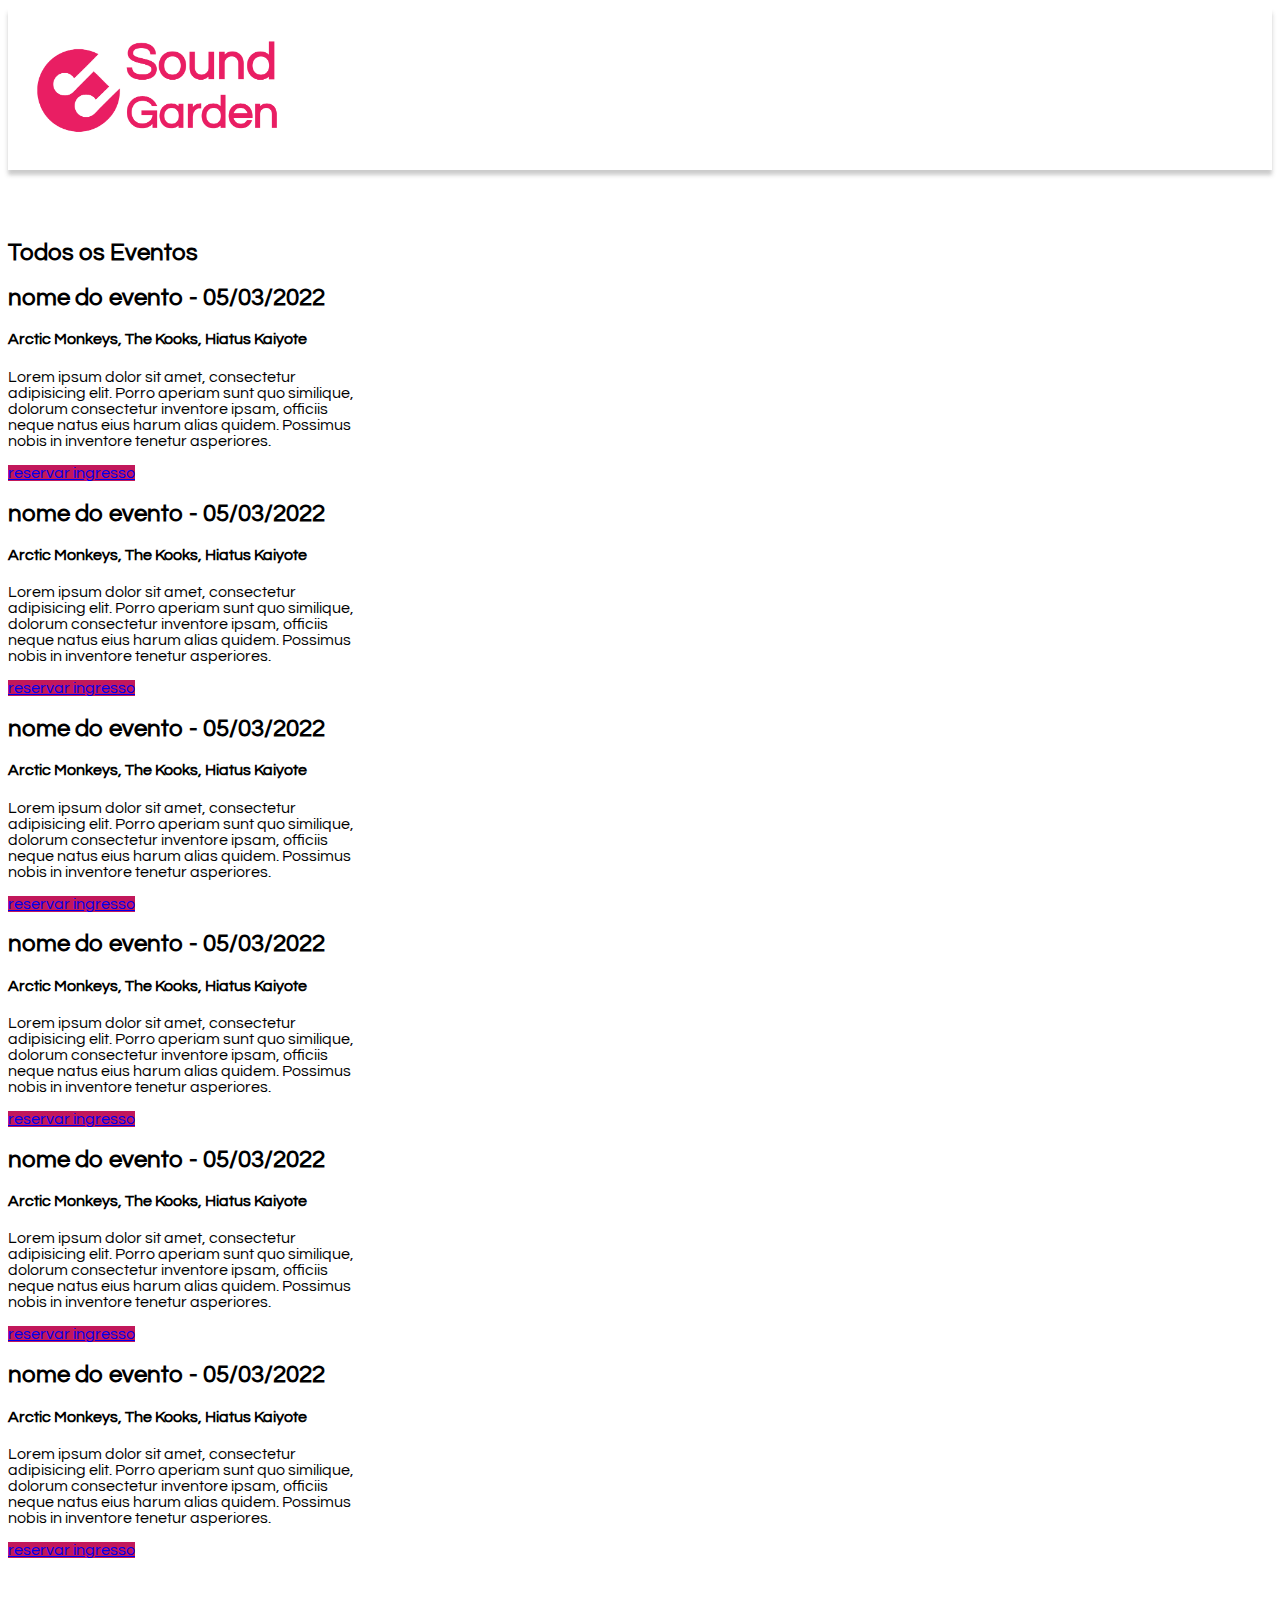
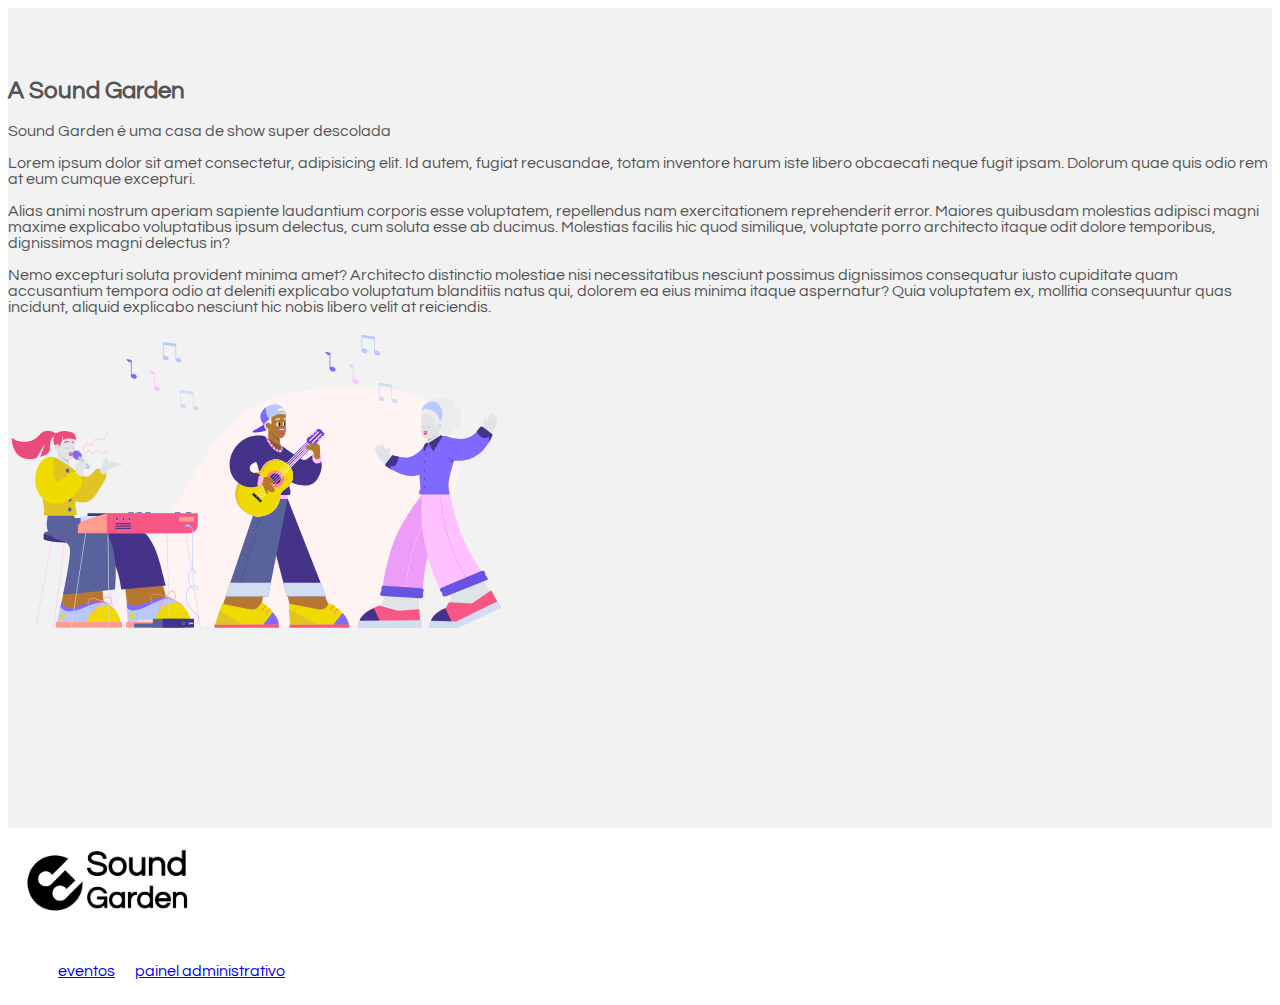
==== eventos.html @ f43d839e "creacao de arquivos JS" ====
<!DOCTYPE html>
<html lang="en">

<head>
    <meta charset="UTF-8">
    <meta http-equiv="X-UA-Compatible" content="IE=edge">
    <meta name="viewport" content="width=device-width, initial-scale=1.0">
    <title>Sound Garden - Eventos</title>
    <link href="https://cdn.jsdelivr.net/npm/bootstrap@5.0.2/dist/css/bootstrap.min.css" rel="stylesheet"
        integrity="sha384-EVSTQN3/azprG1Anm3QDgpJLIm9Nao0Yz1ztcQTwFspd3yD65VohhpuuCOmLASjC" crossorigin="anonymous">
    <link rel="stylesheet" href="css/style.css">
</head>

<body>
    <header class=" d-flex justify-content-center align-items-center">
        <a href="index.html">
            <img src="img/Sound-logo (1).png" width="300" alt="">
        </a>
    </header>
    <main>
        <section class="full">
            <div class="container text-center">
                <h2>Todos os Eventos</h2>
            </div>
            <div class="container d-flex justify-content-center align-items-center flex-wrap">
                <article class="evento card p-5 m-3">
                    <h2>nome do evento - 05/03/2022</h2>
                    <h4>Arctic Monkeys, The Kooks, Hiatus Kaiyote</h4>
                    <p>Lorem ipsum dolor sit amet, consectetur adipisicing elit. Porro aperiam sunt quo similique,
                        dolorum consectetur inventore ipsam, officiis neque natus eius harum alias quidem. Possimus
                        nobis in inventore tenetur asperiores.</p>
                    <a href="#" class="btn btn-primary">reservar ingresso</a>
                </article>
                <article class="evento card p-5 m-3">
                    <h2>nome do evento - 05/03/2022</h2>
                    <h4>Arctic Monkeys, The Kooks, Hiatus Kaiyote</h4>
                    <p>Lorem ipsum dolor sit amet, consectetur adipisicing elit. Porro aperiam sunt quo similique,
                        dolorum consectetur inventore ipsam, officiis neque natus eius harum alias quidem. Possimus
                        nobis in inventore tenetur asperiores.</p>
                    <a href="#" class="btn btn-primary">reservar ingresso</a>
                </article>
                <article class="evento card p-5 m-3">
                    <h2>nome do evento - 05/03/2022</h2>
                    <h4>Arctic Monkeys, The Kooks, Hiatus Kaiyote</h4>
                    <p>Lorem ipsum dolor sit amet, consectetur adipisicing elit. Porro aperiam sunt quo similique,
                        dolorum consectetur inventore ipsam, officiis neque natus eius harum alias quidem. Possimus
                        nobis in inventore tenetur asperiores.</p>
                    <a href="#" class="btn btn-primary">reservar ingresso</a>
                </article>
                <article class="evento card p-5 m-3">
                    <h2>nome do evento - 05/03/2022</h2>
                    <h4>Arctic Monkeys, The Kooks, Hiatus Kaiyote</h4>
                    <p>Lorem ipsum dolor sit amet, consectetur adipisicing elit. Porro aperiam sunt quo similique,
                        dolorum consectetur inventore ipsam, officiis neque natus eius harum alias quidem. Possimus
                        nobis in inventore tenetur asperiores.</p>
                    <a href="#" class="btn btn-primary">reservar ingresso</a>
                </article>
                <article class="evento card p-5 m-3">
                    <h2>nome do evento - 05/03/2022</h2>
                    <h4>Arctic Monkeys, The Kooks, Hiatus Kaiyote</h4>
                    <p>Lorem ipsum dolor sit amet, consectetur adipisicing elit. Porro aperiam sunt quo similique,
                        dolorum consectetur inventore ipsam, officiis neque natus eius harum alias quidem. Possimus
                        nobis in inventore tenetur asperiores.</p>
                    <a href="#" class="btn btn-primary">reservar ingresso</a>
                </article>
                <article class="evento card p-5 m-3">
                    <h2>nome do evento - 05/03/2022</h2>
                    <h4>Arctic Monkeys, The Kooks, Hiatus Kaiyote</h4>
                    <p>Lorem ipsum dolor sit amet, consectetur adipisicing elit. Porro aperiam sunt quo similique,
                        dolorum consectetur inventore ipsam, officiis neque natus eius harum alias quidem. Possimus
                        nobis in inventore tenetur asperiores.</p>
                    <a href="#" class="btn btn-primary">reservar ingresso</a>
                </article>
            </div>
        </section>
        <section class="full d-flex justify-content-center align-items-center"
            style="background-color: #f2f2f2; color: #555">
            <div class="container">
                <div class="row d-flex justify-content-center align-items-center">
                    <div class="col">
                        <h2>A Sound Garden</h2>

                        <p>Sound Garden é uma casa de show super descolada</p>

                        <p>Lorem ipsum dolor sit amet consectetur, adipisicing elit. Id autem, fugiat recusandae, totam
                            inventore harum iste libero obcaecati neque fugit ipsam. Dolorum quae quis odio rem at eum
                            cumque excepturi.</p>
                        <p>Alias animi nostrum aperiam sapiente laudantium
                            corporis esse voluptatem, repellendus nam exercitationem reprehenderit error. Maiores
                            quibusdam molestias adipisci magni maxime explicabo voluptatibus ipsum delectus, cum soluta
                            esse ab ducimus. Molestias facilis hic quod similique, voluptate porro architecto itaque
                            odit dolore temporibus, dignissimos magni delectus in?</p>
                        <p>Nemo excepturi soluta provident minima amet? Architecto
                            distinctio molestiae nisi necessitatibus nesciunt possimus dignissimos consequatur iusto
                            cupiditate quam accusantium tempora odio at deleniti explicabo voluptatum blanditiis natus
                            qui, dolorem ea eius minima itaque aspernatur? Quia voluptatem ex, mollitia consequuntur
                            quas incidunt, aliquid explicabo nesciunt hic nobis libero velit at reiciendis.</p>
                    </div>
                    <div class="col">
                        <img src="img/music.svg" width="500px">
                    </div>
                </div>
            </div>
        </section>

    </main>
    <footer>
        <div class="container d-flex justify-content-center align-items-center">
            <a href="#">
                <img src="img/Sound-logo-black (1).png" width="200px" alt="">
            </a>
            <nav>
                <ul>
                    <li>
                        <a href="eventos.html">eventos</a>
                    </li>
                    <li>
                        <a href="admin.html">painel administrativo</a>
                    </li>
                </ul>
            </nav>
        </div>
    </footer>
</body>

</html>
---- css/style.css ----
@import url('https://fonts.googleapis.com/css2?family=Questrial&display=swap');
body{
    font-family: 'Questrial', sans-serif;
}

.img-responsive {
    max-width: 100%;
}

header {
    position: relative;
    box-shadow: 0px 5px 4px 0px rgb(63 63 63 / 27%);
    width: 100%;
    background-color: #fff;
}
aside {
    min-height: 100vh;
}

.nav-pills .nav-link.active, .nav-pills .show>.nav-link {
    background-color: #C2185B;
}

.btn-primary{
    background-color: #C2185B;
    border-color: #C2185B;
}

main.login {
    width: 400px;
}

section.full{
    width: 100%;
    min-height: 80vh;
    padding: 50px 0;
}

article.evento {
    width: 350px;
}

footer nav ul{
    list-style: none;
    display: flex;
}

footer nav ul li  {
    padding: 10px;
}
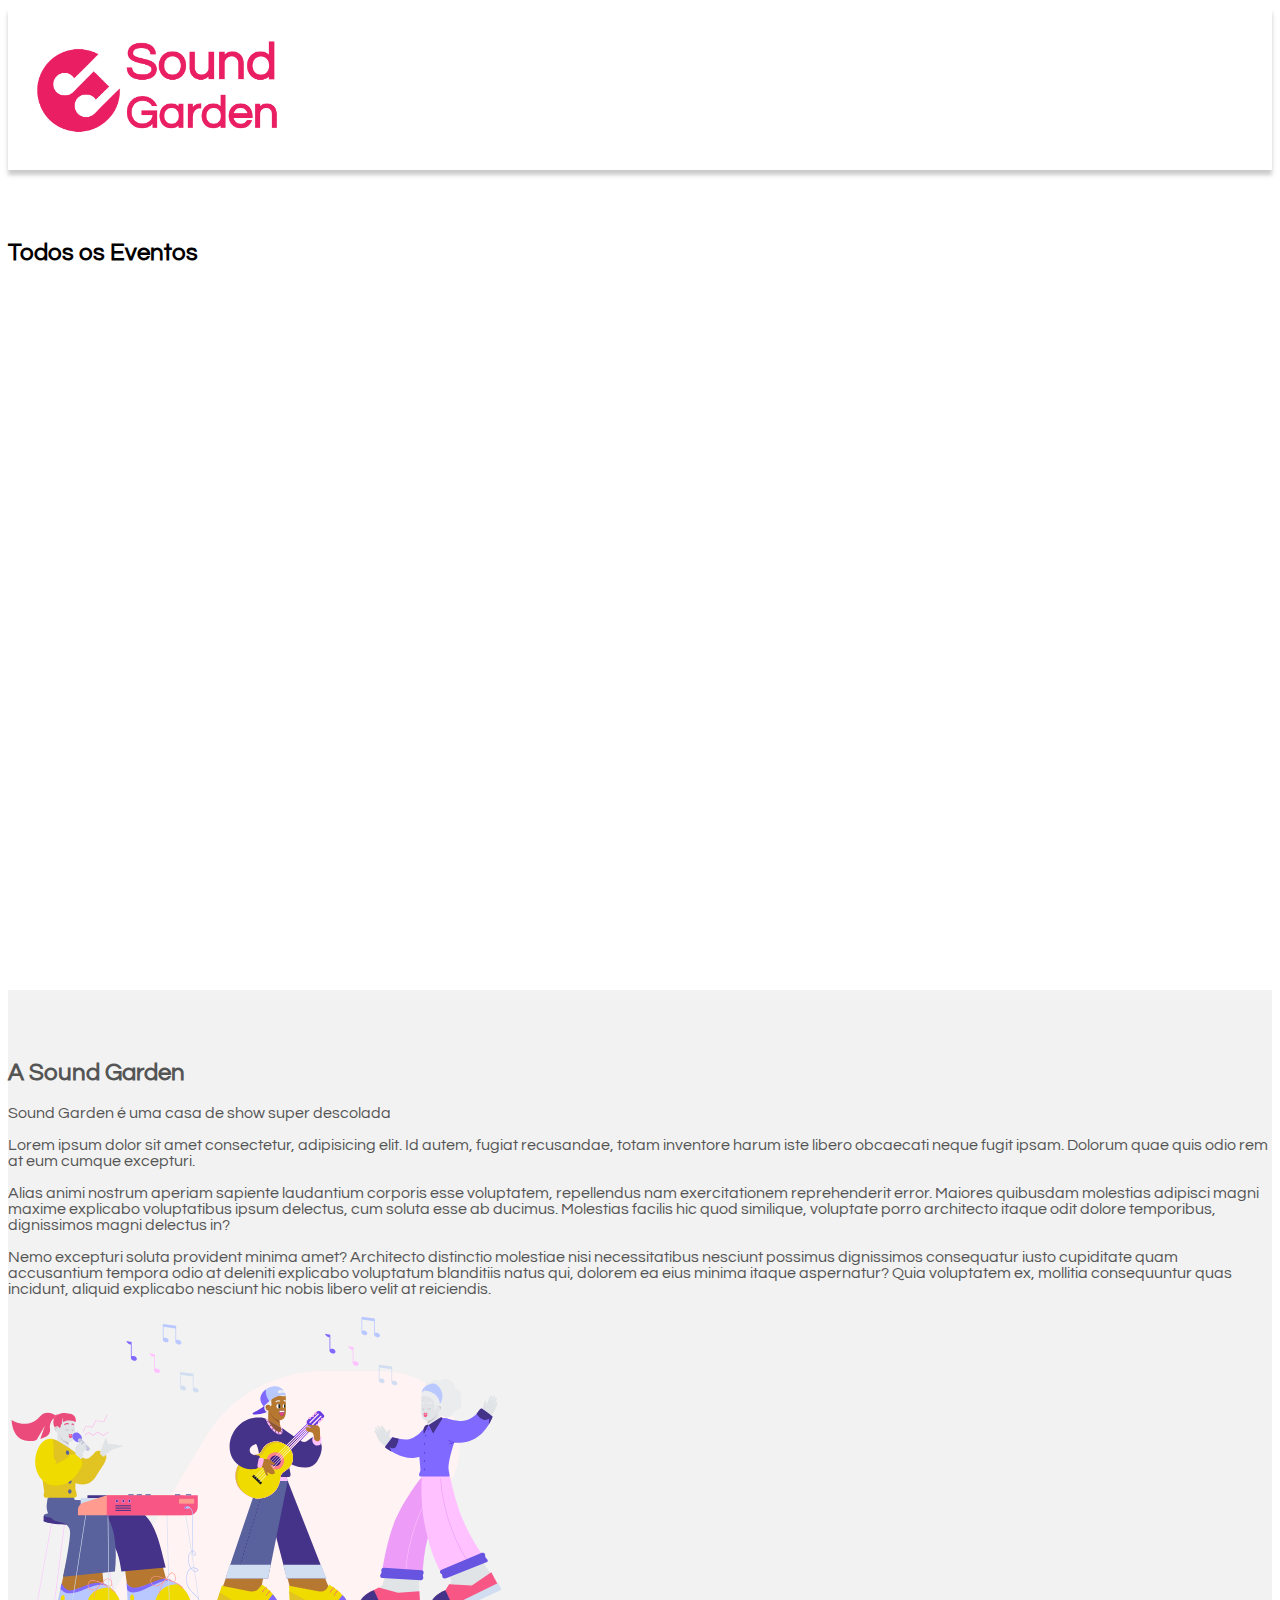
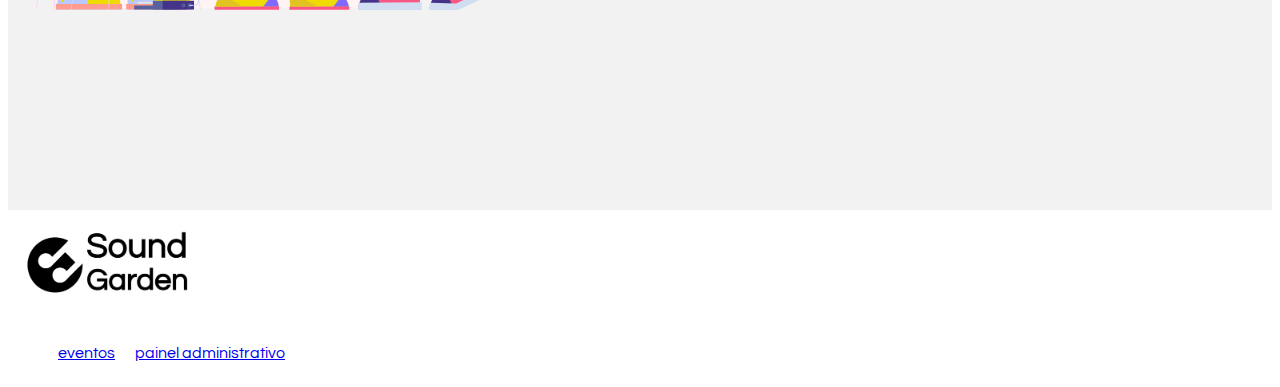
==== commit ec83394b: "Adicionando eventos" ====
--- a/eventos.html
+++ b/eventos.html
@@ -22,55 +22,8 @@
             <div class="container text-center">
                 <h2>Todos os Eventos</h2>
             </div>
-            <div class="container d-flex justify-content-center align-items-center flex-wrap">
-                <article class="evento card p-5 m-3">
-                    <h2>nome do evento - 05/03/2022</h2>
-                    <h4>Arctic Monkeys, The Kooks, Hiatus Kaiyote</h4>
-                    <p>Lorem ipsum dolor sit amet, consectetur adipisicing elit. Porro aperiam sunt quo similique,
-                        dolorum consectetur inventore ipsam, officiis neque natus eius harum alias quidem. Possimus
-                        nobis in inventore tenetur asperiores.</p>
-                    <a href="#" class="btn btn-primary">reservar ingresso</a>
-                </article>
-                <article class="evento card p-5 m-3">
-                    <h2>nome do evento - 05/03/2022</h2>
-                    <h4>Arctic Monkeys, The Kooks, Hiatus Kaiyote</h4>
-                    <p>Lorem ipsum dolor sit amet, consectetur adipisicing elit. Porro aperiam sunt quo similique,
-                        dolorum consectetur inventore ipsam, officiis neque natus eius harum alias quidem. Possimus
-                        nobis in inventore tenetur asperiores.</p>
-                    <a href="#" class="btn btn-primary">reservar ingresso</a>
-                </article>
-                <article class="evento card p-5 m-3">
-                    <h2>nome do evento - 05/03/2022</h2>
-                    <h4>Arctic Monkeys, The Kooks, Hiatus Kaiyote</h4>
-                    <p>Lorem ipsum dolor sit amet, consectetur adipisicing elit. Porro aperiam sunt quo similique,
-                        dolorum consectetur inventore ipsam, officiis neque natus eius harum alias quidem. Possimus
-                        nobis in inventore tenetur asperiores.</p>
-                    <a href="#" class="btn btn-primary">reservar ingresso</a>
-                </article>
-                <article class="evento card p-5 m-3">
-                    <h2>nome do evento - 05/03/2022</h2>
-                    <h4>Arctic Monkeys, The Kooks, Hiatus Kaiyote</h4>
-                    <p>Lorem ipsum dolor sit amet, consectetur adipisicing elit. Porro aperiam sunt quo similique,
-                        dolorum consectetur inventore ipsam, officiis neque natus eius harum alias quidem. Possimus
-                        nobis in inventore tenetur asperiores.</p>
-                    <a href="#" class="btn btn-primary">reservar ingresso</a>
-                </article>
-                <article class="evento card p-5 m-3">
-                    <h2>nome do evento - 05/03/2022</h2>
-                    <h4>Arctic Monkeys, The Kooks, Hiatus Kaiyote</h4>
-                    <p>Lorem ipsum dolor sit amet, consectetur adipisicing elit. Porro aperiam sunt quo similique,
-                        dolorum consectetur inventore ipsam, officiis neque natus eius harum alias quidem. Possimus
-                        nobis in inventore tenetur asperiores.</p>
-                    <a href="#" class="btn btn-primary">reservar ingresso</a>
-                </article>
-                <article class="evento card p-5 m-3">
-                    <h2>nome do evento - 05/03/2022</h2>
-                    <h4>Arctic Monkeys, The Kooks, Hiatus Kaiyote</h4>
-                    <p>Lorem ipsum dolor sit amet, consectetur adipisicing elit. Porro aperiam sunt quo similique,
-                        dolorum consectetur inventore ipsam, officiis neque natus eius harum alias quidem. Possimus
-                        nobis in inventore tenetur asperiores.</p>
-                    <a href="#" class="btn btn-primary">reservar ingresso</a>
-                </article>
+            <div id="idDiv" class="container d-flex justify-content-center align-items-center flex-wrap">
+    
             </div>
         </section>
         <section class="full d-flex justify-content-center align-items-center"
@@ -121,6 +74,7 @@
             </nav>
         </div>
     </footer>
+    <script src="rodrigo/eventos.js"></script>
 </body>
 
 </html>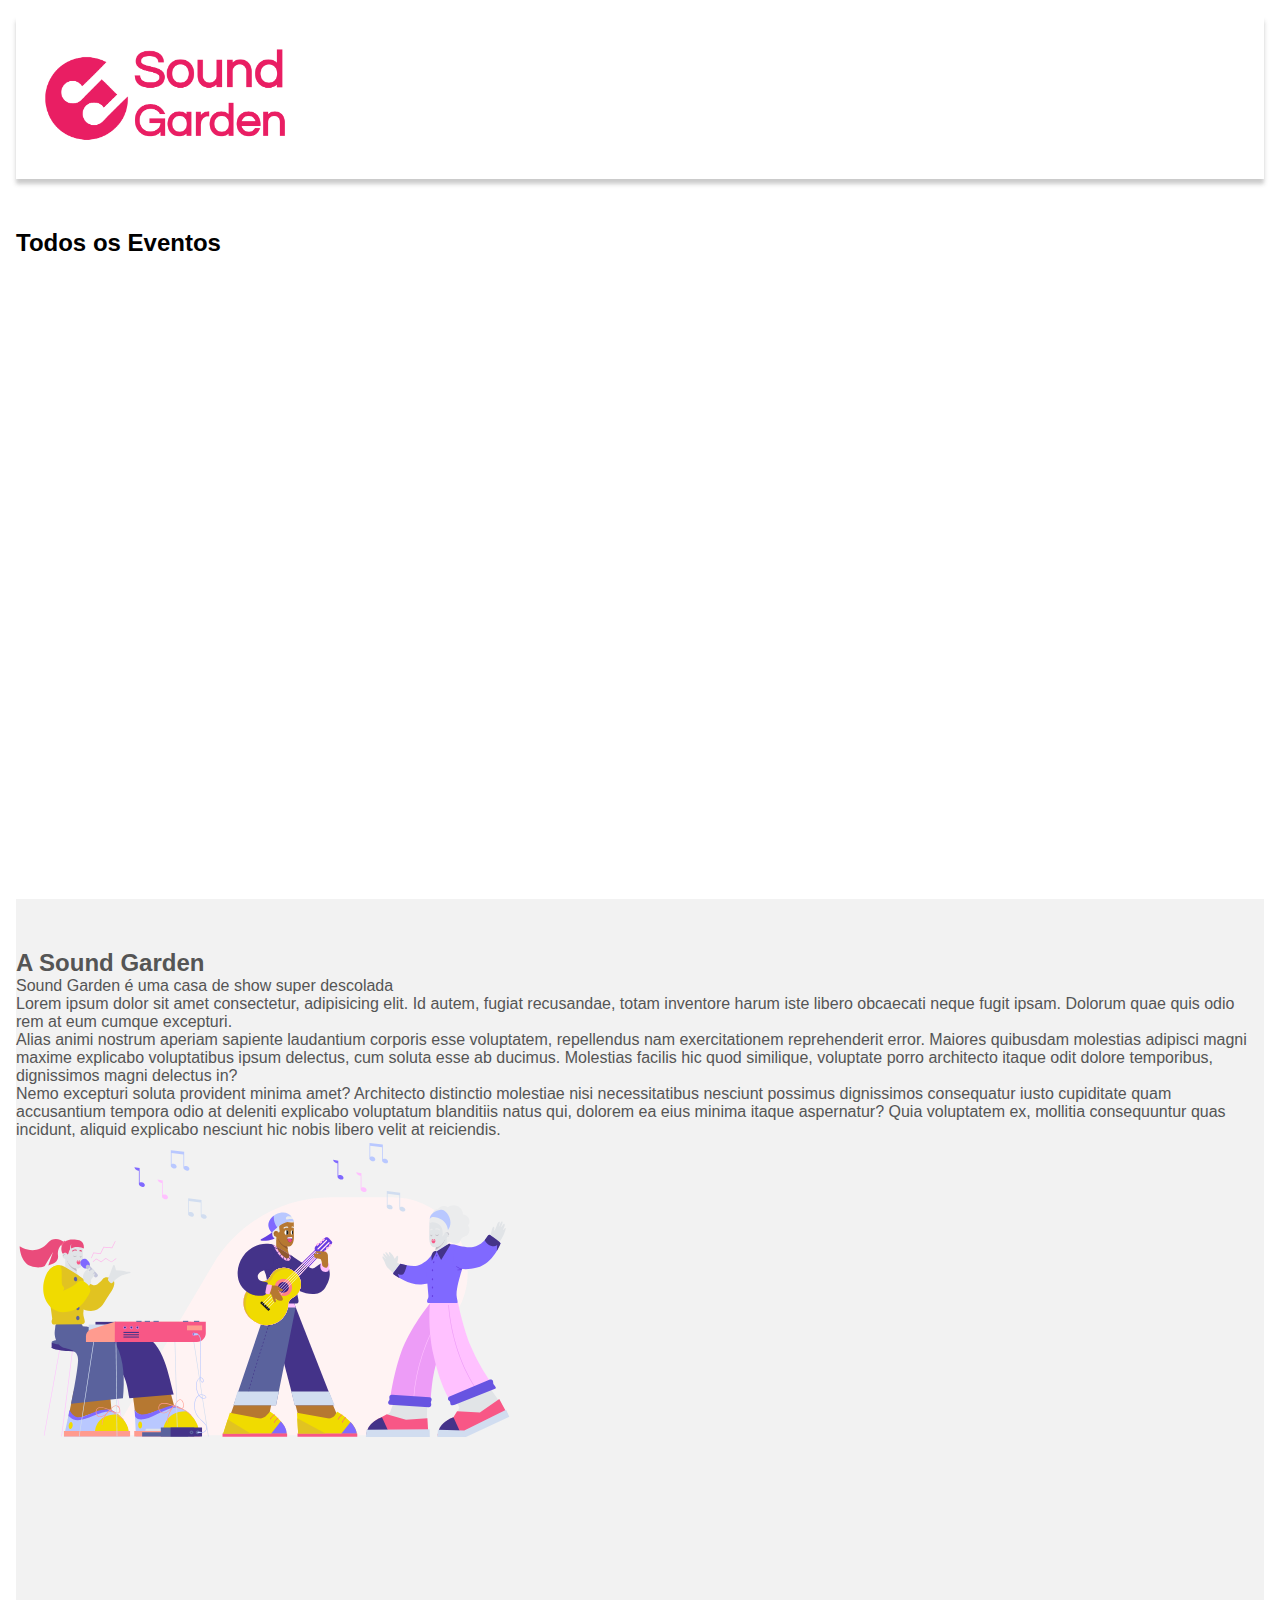
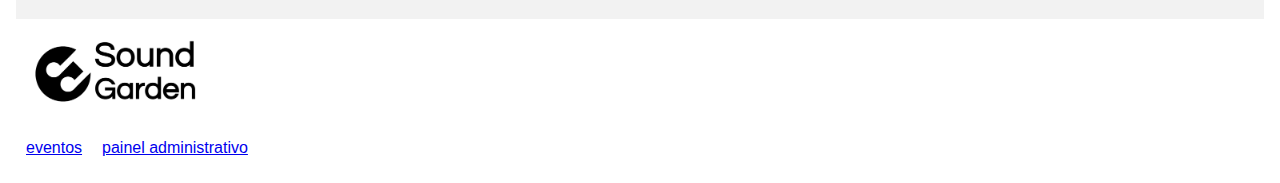
==== commit 97d73b8a: "Finalizando o projeto" ====
--- a/eventos.html
+++ b/eventos.html
@@ -23,7 +23,22 @@
                 <h2>Todos os Eventos</h2>
             </div>
             <div id="idDiv" class="container d-flex justify-content-center align-items-center flex-wrap">
-    
+                <div id="fade" class="hide"></div>
+                <div id="modal" class="hide">
+                  <div class="modal-header">
+                    <h2>Reserve seu ingresso</h2>
+                    <button id="close-modal">Fechar</button>
+                  </div>
+                  <div class="modal-body">
+                    <form onsubmit="reservaIngresso()">
+                      <label for="owner_name">Nome:</label><br>
+                      <input type="text" id="owner_name" name="owner_name"><br><br>
+                      <label for="owner_email">Email:</label><br>
+                      <input type="email" id="owner_email" name="owner_email"> <br> <br>
+                      <input class="submit" type="submit" id="submit" name="submit" value="finalizar">
+                    </form>
+                  </div>
+                </div>
             </div>
         </section>
         <section class="full d-flex justify-content-center align-items-center"
@@ -74,7 +89,7 @@
             </nav>
         </div>
     </footer>
-    <script src="rodrigo/eventos.js"></script>
+    <script src="eventos.js"></script>
 </body>
 
 </html>--- a/css/style.css
+++ b/css/style.css
@@ -47,4 +47,198 @@
 
 footer nav ul li  {
     padding: 10px;
-}+}
+
+.slider{ 
+    margin: 0 auto;
+    width: 46.8rem;
+    height: 25rem;
+    overflow: hidden;
+}
+.slides{
+    width: 400%;
+    height: 25rem;
+    display: flex;
+}
+
+.slides input {
+    display: none;
+}
+
+.slide{
+    width: 25%;
+    position: relative;
+    transition: 2s;
+}
+
+.slide img {
+    width: 46.8rem;
+}
+
+.manual-navigation{
+    position: absolute;
+    width: 46.8rem;
+    margin-top: -2.5rem;
+    display: flex;
+    justify-content: center;
+}
+
+.manual-btn{
+    border: 0.1rem solid #fff;
+    padding: 0.3rem;
+    border-radius: 0.6rem;
+    cursor: pointer;
+    transition: 0.5s;
+    color: black;
+}
+
+.manual-btn:not(:last-child){
+    margin-right: 2.5rem;
+}
+
+.manual-btn:hover{
+    background-color: #fff;
+}
+
+#radio:checked ~ .first{
+    margin-left: 0;
+}
+
+#radio2:checked ~ .first{
+    margin-left: -25%;
+}
+
+#radio3:checked ~ .first{
+    margin-left: -50%;
+}
+
+#radio4:checked ~ .first{
+    margin-left: -75%;
+}
+
+.navigation-auto div{
+    border: 0.1rem solid #0f9fe2;
+    padding: 0.3rem;
+    border-radius: 0.6rem;
+    cursor: pointer;
+    transition: 0.5s;
+}
+
+.navigation-auto{ 
+    position: absolute;
+    width: 46.8rem;
+    margin-top: 360px;
+    display: flex;
+    justify-content: center;
+}
+
+.navigation-auto div:not(:last-child){
+    margin-right: 2.5rem;
+}
+
+* {
+    font-family: Helvetica;
+    padding: 0;
+    margin: 0;
+    box-sizing: border-box;
+  }
+  
+  body {
+    padding: 1rem;
+  }
+  
+  h1 {
+    margin-bottom: 1rem;
+  }
+
+  #submit{
+    padding: 0.6rem 1.2rem;
+    background-color: #C2185B;
+    color: #fff;
+    border: none;
+    border-radius: 0.25rem;
+    cursor: pointer;
+    opacity: 0.9;
+    font-size: 1rem;
+    transition: 0.4s;
+
+  }
+  
+  button {
+    padding: 0.6rem 1.2rem;
+    background-color: #C2185B;
+    color: #fff;
+    border: none;
+    border-radius: 0.25rem;
+    cursor: pointer;
+    opacity: 0.9;
+    font-size: 1rem;
+    transition: 0.4s;
+  }
+  
+  .btn {
+    background-color: #C2185B;
+  }
+  
+  #close-modal:hover {
+    opacity: 1;
+    background-color: #0f9fe2;
+  }
+
+  #submit:hover {
+    opacity: 1;
+    background-color: #0f9fe2;
+  }
+  
+  #fade {
+    position: fixed;
+    top: 0;
+    left: 0;
+    width: 100%;
+    height: 100%;
+    background-color: rgba(0, 0, 0, 0.6);
+    z-index: 5;
+  }
+  
+  #modal {
+    position: fixed;
+    left: 50%;
+    top: 50%;
+    transform: translate(-50%, -50%);
+    width: 500px;
+    max-width: 90%;
+    background-color: #fff;
+    padding: 1.2rem;
+    border-radius: 0.5rem;
+    z-index: 10;
+  }
+  
+  #fade,
+  #modal {
+    transition: 0.5s;
+    opacity: 1;
+    pointer-events: all;
+  }
+  
+  .modal-header {
+    display: flex;
+    justify-content: space-between;
+    align-items: center;
+    border-bottom: 1px solid #ccc;
+    margin-bottom: 1rem;
+    padding-bottom: 1rem;
+  }
+  
+  .modal-body p {
+    margin-bottom: 1rem;
+  }
+  
+  #modal.hide,
+  #fade.hide {
+    opacity: 0;
+    pointer-events: none;
+  }
+  
+  #modal.hide {
+    top: 0;
+  }